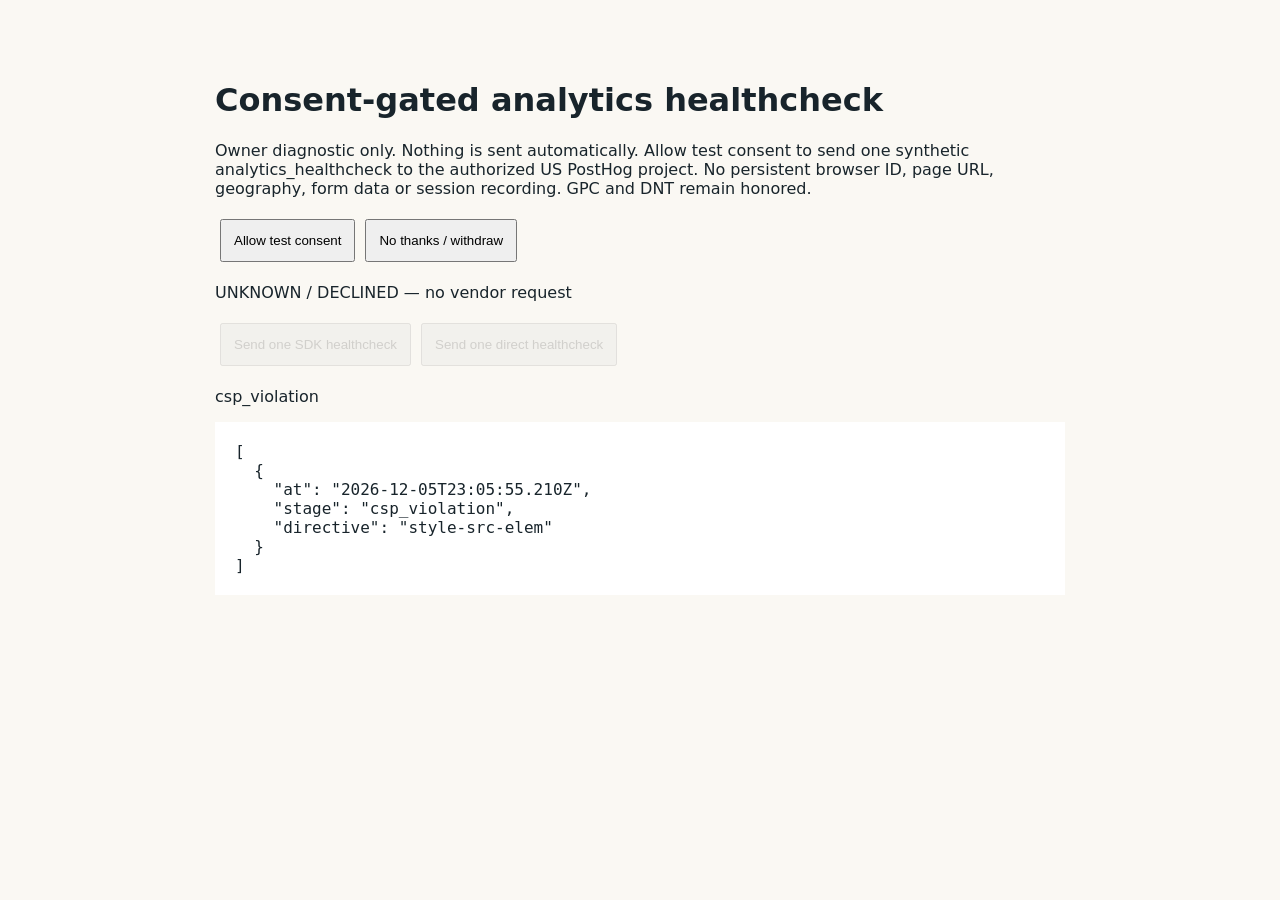
==== index.html @ 7d13a620 "Add isolated consent-gated analytics diagnostics" ====
<!doctype html><html lang="en"><meta charset="utf-8"><meta name="viewport" content="width=device-width,initial-scale=1"><meta name="robots" content="noindex,nofollow"><meta http-equiv="Content-Security-Policy" content="default-src 'self'; script-src 'self'; connect-src https://us.i.posthog.com; style-src 'self'; img-src 'self'; frame-src 'none'; form-action 'none'; base-uri 'none'; object-src 'none'"><title>Consent-gated analytics healthcheck</title><link rel="stylesheet" href="style.css"><h1>Consent-gated analytics healthcheck</h1><p>Owner diagnostic only. Nothing is sent automatically. Allow test consent to send one synthetic analytics_healthcheck to the authorized US PostHog project. No persistent browser ID, page URL, geography, form data or session recording. GPC and DNT remain honored.</p><button id="allow">Allow test consent</button><button id="decline">No thanks / withdraw</button><p id="state" role="status">UNKNOWN — no vendor request</p><button id="sdk" disabled>Send one SDK healthcheck</button><button id="direct" disabled>Send one direct healthcheck</button><p id="latest" role="status">No requests</p><pre id="result">[]</pre><script type="module" src="probe.mjs?v=38c0f2f73b27"></script></html>
---- style.css ----
body{font:16px system-ui;max-width:850px;margin:40px auto;padding:20px;background:#faf8f3;color:#18242b}button,a{padding:12px;margin:5px}pre{white-space:pre-wrap;overflow-wrap:anywhere;background:white;padding:20px}button:focus-visible{outline:3px solid #b7245a}button:disabled{opacity:.5}
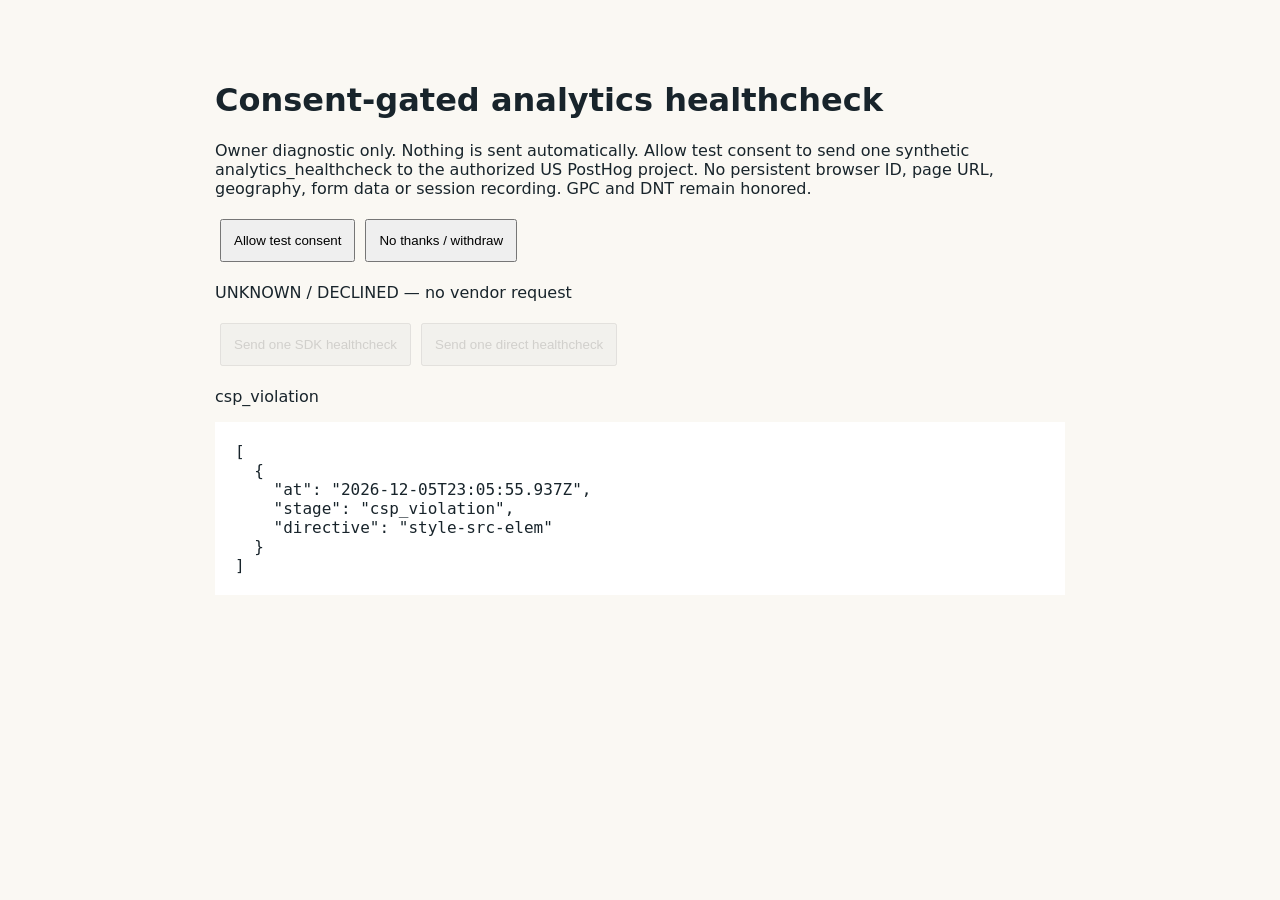
==== commit a3b5dbf1: "Tag HTTPS adapter probes and version diagnostic assets" ====
--- a/index.html
+++ b/index.html
@@ -1 +1 @@
-<!doctype html><html lang="en"><meta charset="utf-8"><meta name="viewport" content="width=device-width,initial-scale=1"><meta name="robots" content="noindex,nofollow"><meta http-equiv="Content-Security-Policy" content="default-src 'self'; script-src 'self'; connect-src https://us.i.posthog.com; style-src 'self'; img-src 'self'; frame-src 'none'; form-action 'none'; base-uri 'none'; object-src 'none'"><title>Consent-gated analytics healthcheck</title><link rel="stylesheet" href="style.css"><h1>Consent-gated analytics healthcheck</h1><p>Owner diagnostic only. Nothing is sent automatically. Allow test consent to send one synthetic analytics_healthcheck to the authorized US PostHog project. No persistent browser ID, page URL, geography, form data or session recording. GPC and DNT remain honored.</p><button id="allow">Allow test consent</button><button id="decline">No thanks / withdraw</button><p id="state" role="status">UNKNOWN — no vendor request</p><button id="sdk" disabled>Send one SDK healthcheck</button><button id="direct" disabled>Send one direct healthcheck</button><p id="latest" role="status">No requests</p><pre id="result">[]</pre><script type="module" src="probe.mjs?v=38c0f2f73b27"></script></html>+<!doctype html><html lang="en"><meta charset="utf-8"><meta name="viewport" content="width=device-width,initial-scale=1"><meta name="robots" content="noindex,nofollow"><meta http-equiv="Content-Security-Policy" content="default-src 'self'; script-src 'self'; connect-src https://us.i.posthog.com; style-src 'self'; img-src 'self'; frame-src 'none'; form-action 'none'; base-uri 'none'; object-src 'none'"><title>Consent-gated analytics healthcheck</title><link rel="stylesheet" href="style.css?v=ebe20bc54f5b"><h1>Consent-gated analytics healthcheck</h1><p>Owner diagnostic only. Nothing is sent automatically. Allow test consent to send one synthetic analytics_healthcheck to the authorized US PostHog project. No persistent browser ID, page URL, geography, form data or session recording. GPC and DNT remain honored.</p><button id="allow">Allow test consent</button><button id="decline">No thanks / withdraw</button><p id="state" role="status">UNKNOWN — no vendor request</p><button id="sdk" disabled>Send one SDK healthcheck</button><button id="direct" disabled>Send one direct healthcheck</button><p id="latest" role="status">No requests</p><pre id="result">[]</pre><script type="module" src="probe.mjs?v=c265fe7a8fae"></script></html>
